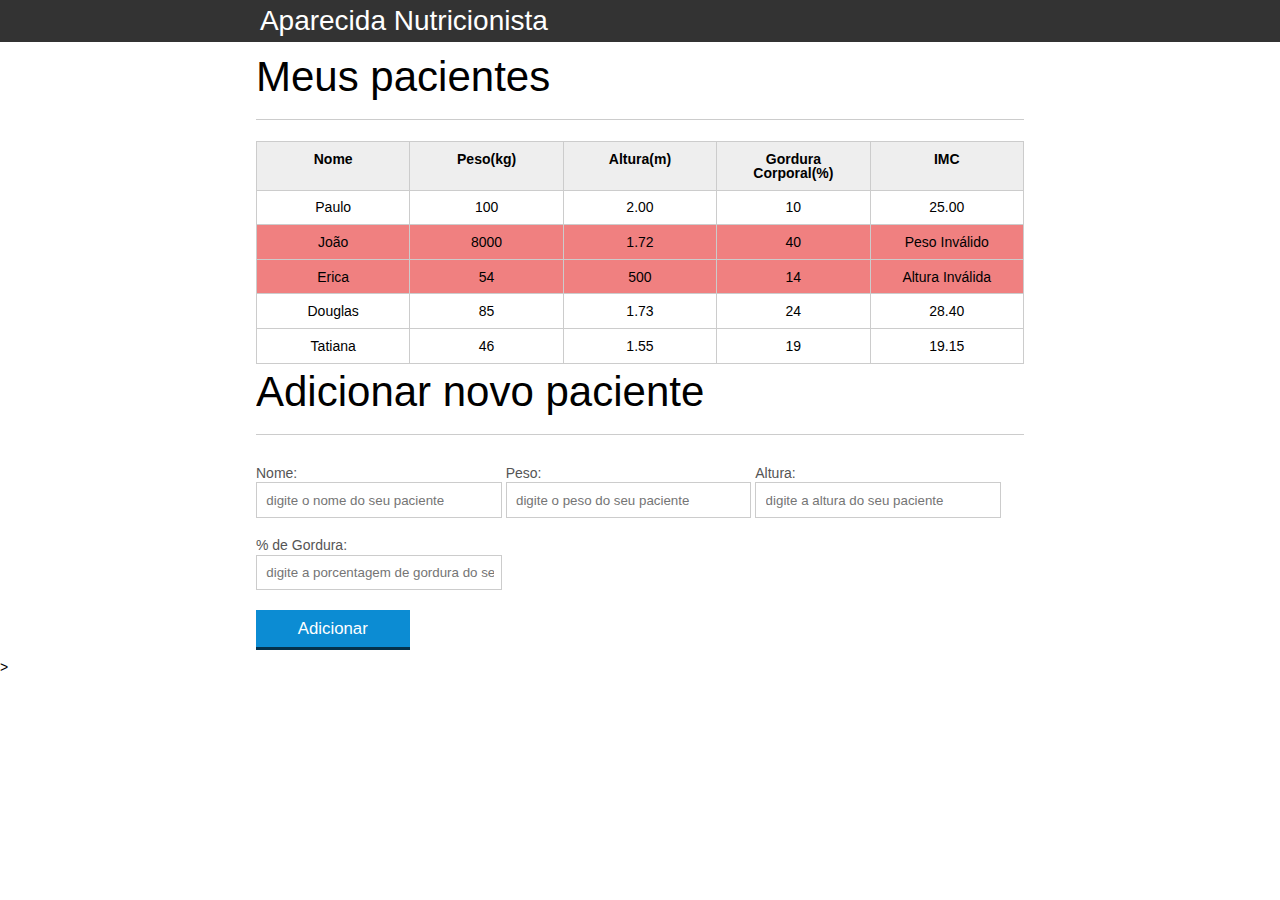
==== introducao-javascript/index.html @ 5dcc76dd "Projeto com cadastro e validações" ====
<!DOCTYPE html>
<html lang="pt-br">
	<head>
		<meta charset="UTF-8">
		<title>Aparecida Nutrição</title>
		<link rel="icon" href="favicon.ico" type="image/x-icon">
		<link rel="stylesheet" type="text/css" href="css/reset.css">
		<link rel="stylesheet" type="text/css" href="css/index.css">

	</head>
	<body>

		<header>
			<div class="container">
				<h1 class="titulo">Aparecida Nutrição</h1>
			</div>
		</header>
		<main>
			<section class="container">
				<h2>Meus pacientes</h2>
				<table>
					<thead>
						<tr>
							<th>Nome</th>
							<th>Peso(kg)</th>
							<th>Altura(m)</th>
							<th>Gordura Corporal(%)</th>
							<th>IMC</th>
						</tr>
					</thead>
					<tbody id="tabela-pacientes">
						<tr class="paciente" id="paciente" >
							<td class="info-nome">Paulo</td>
							<td class="info-peso">100</td>
							<td class="info-altura">2.00</td>
							<td class="info-gordura">10</td>
							<td class="info-imc">0</td>
						</tr>

						<tr class="paciente" >
							<td class="info-nome">João</td>
							<td class="info-peso">8000</td>
							<td class="info-altura">1.72</td>
							<td class="info-gordura">40</td>
							<td class="info-imc">0</td>
						</tr>

						<tr class="paciente" >
							<td class="info-nome">Erica</td>
							<td class="info-peso">54</td>
							<td class="info-altura">500</td>
							<td class="info-gordura">14</td>
							<td class="info-imc">0</td>
						</tr>

						<tr class="paciente">
							<td class="info-nome">Douglas</td>
							<td class="info-peso">85</td>
							<td class="info-altura">1.73</td>
							<td class="info-gordura">24</td>
							<td class="info-imc">0</td>
						</tr>
						<tr class="paciente" >
							<td class="info-nome">Tatiana</td>
							<td class="info-peso">46</td>
							<td class="info-altura">1.55</td>
							<td class="info-gordura">19</td>
							<td class="info-imc">0</td>
						</tr>
					</tbody>
				</table>

			</section>

			<!-- ... -->
<section class="container">
	<h2 id="titulo-form">Adicionar novo paciente</h2>
	<ul id="mensagens-erro"></ul>
    <form id="form-adiciona">
        <div class="grupo">
            <label for="nome">Nome:</label>
            <input id="nome" name="nome" type="text" placeholder="digite o nome do seu paciente" class="campo">
        </div>
        <div class="grupo">
            <label for="peso">Peso:</label>
            <input id="peso" name="peso" type="text" placeholder="digite o peso do seu paciente" class="campo campo-medio">
        </div>
        <div class="grupo">
            <label for="altura">Altura:</label>
            <input id="altura" name="altura" type="text" placeholder="digite a altura do seu paciente" class="campo campo-medio">
        </div>
        <div class="grupo">
            <label for="gordura">% de Gordura:</label>
            <input id="gordura" type="text" placeholder="digite a porcentagem de gordura do seu paciente" class="campo campo-medio">
        </div>

        <button id="adicionar-paciente" class="botao bto-principal">Adicionar</button>
	</form>
	
		</main>

		>
		<script src="js/calcula-imc.js"></script>
		<script src="js/form.js"></script

	</body>
</html>
---- introducao-javascript/css/index.css ----
*{
	box-sizing: border-box;
 }

body{
	font-family: "Helvetica Neue", "Helvetica", Helvetica, Arial, sans-serif;
	font-size: 14px;
}

header{
	background-color: #333;
	height: 3em;
	color: #FFF;
	margin-bottom: 1em;
}

header h1{
	font-size: 2em;
	display:inline-block;
	vertical-align:	middle;
}
header h2{
	font-size: 2em;
	display:inline-block;
	vertical-align:	middle;
}

header .container:before{
	content: '';
	display:inline-block;
	height: 100%;
	vertical-align:	middle;
}

.container{
	width: 60%;
	height: 100%;
	margin: 0 auto;
}

section{
	margin: 2em 0;
	overflow: hidden;
}

section h2{
	font-size: 3em;
	display: block;
	padding-bottom: .5em;
	border-bottom: 1px solid #ccc;
	margin-bottom: .5em;
}

table{
	width: 100%;
	margin-bottom : .5em;
    table-layout: fixed;

}

td, th {
	padding: .7em;
	margin: 0;
	border: 1px solid #ccc;
	text-align: center;
}

th{
	font-weight: bold;
	background-color: #EEE;
}

label{
	color: #555;
	display: block;
	margin-bottom: .2em;
}

.campo{
	margin: 0;
	padding-bottom: 1em;
	width: 100%;
	border: 1px solid #ccc;
	padding: .7em;
	width: 100%;
}

.campo-medio{
	display: inline-block;
	padding-right: .5em;
}

.grupo{
	width: 32%;
	display: inline-block;
	padding: 10px 0px;
}

button{
	padding: .5em 2em;
	border: 0;
	border-bottom: 3px solid;
	font-size: 1.2em;
	cursor: pointer;
	margin: 0;
	margin-top: -3px;
	color: #fff;
	background-color:#0c8cd3;
	border-color: #04324c;
	width: 20%;
    display: block;
    clear: both;
    margin: 10px 0px;

}

button:active{
	margin-top:0px;
	border: 0;
}

button[disabled=disabled], button:disabled {
    background-color: gray;
	border-color: darkgray;

}

.adicionar-paciente{
    margin-top: 30px;
}

.campo-invalido{
	border: 1px solid red;
}

.paciente-invalido{
	background-color: lightcoral;
}

#mensagens-erro{
	color: red;
}
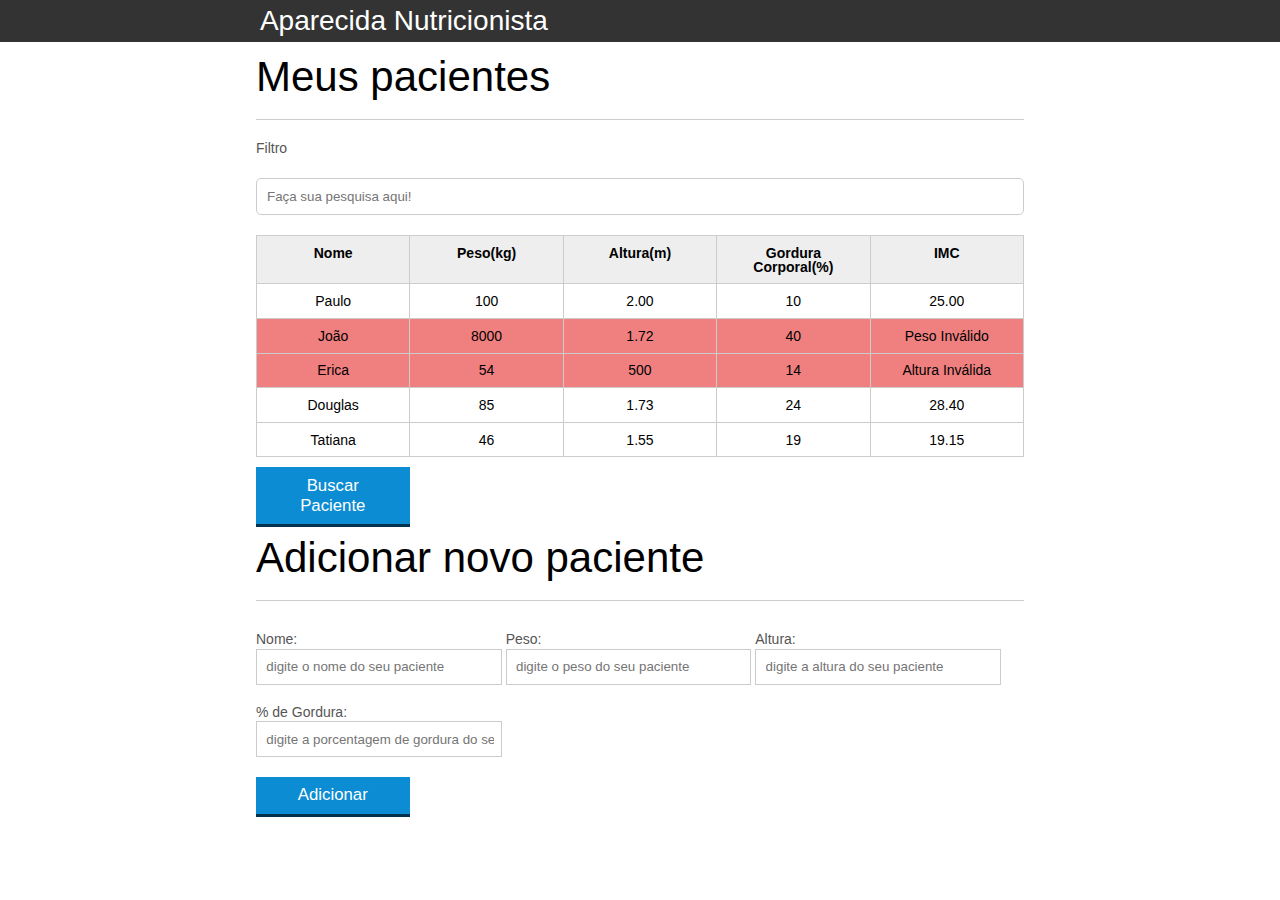
==== commit dc28d158: "Projeto Javascript: Programando na linguagem web da formação FrontEnd FINALIZADO" ====
--- a/introducao-javascript/index.html
+++ b/introducao-javascript/index.html
@@ -18,6 +18,9 @@
 		<main>
 			<section class="container">
 				<h2>Meus pacientes</h2>
+
+				<label for="filtrar-tabela">Filtro</label>
+				<input type="text" name="filtro" id="filtrar-tabela" placeholder="Faça sua pesquisa aqui!"> 
 				<table>
 					<thead>
 						<tr>
@@ -69,6 +72,9 @@
 						</tr>
 					</tbody>
 				</table>
+				<span id="erro-ajax" class="invisivel">Erro ao realizar a requisição!</span>
+				<button id="buscar-pacientes" class="botao bto-principal">Buscar Paciente</button>
+
 
 			</section>
 
@@ -99,9 +105,12 @@
 	
 		</main>
 
-		>
+		
 		<script src="js/calcula-imc.js"></script>
-		<script src="js/form.js"></script
+		<script src="js/form.js"></script>
+		<script src="js/remover-paciente.js"></script>
+		<script src="js/filtra.js"></script>
+		<script src="js/buscar-pacientes.js"></script>
 
 	</body>
 </html>
--- a/introducao-javascript/css/index.css
+++ b/introducao-javascript/css/index.css
@@ -139,4 +139,25 @@
 
 #mensagens-erro{
 	color: red;
+}
+
+.fadeOut{
+	opacity: 0;
+	transition: 0.5;
+}
+
+#filtrar-tabela{
+	width: 100%;
+	padding: 10px;
+	margin: 20px 0;
+	border: 1px solid #ccc;
+	border-radius: 5px;
+}
+
+.invisivel{
+	display: none;
+}
+
+#erro-ajax{
+	color: red;
 }